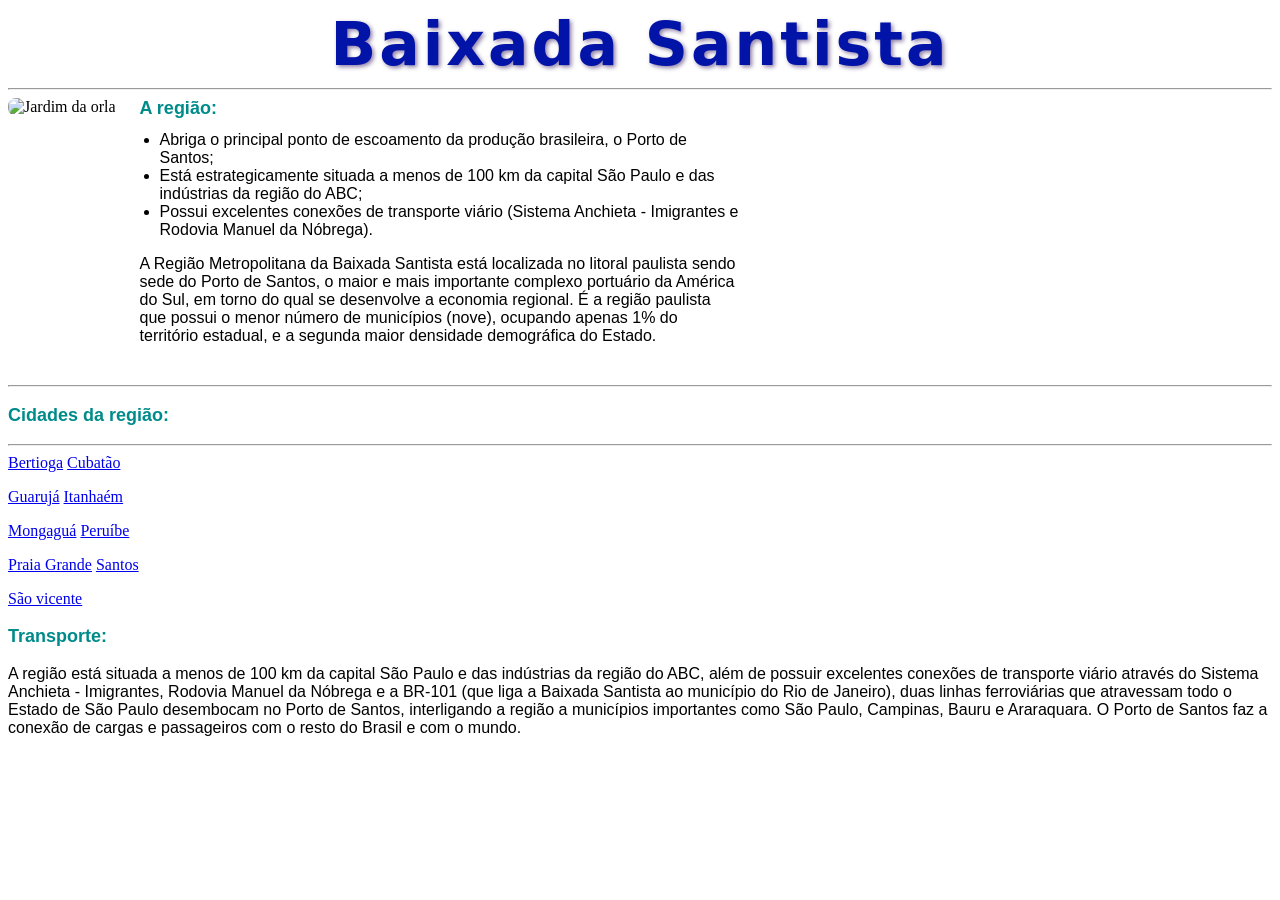
==== index.html @ 4877fb04 "deixei os hyperlinks um do lado do outro ingual na foto" ====
<!DOCTYPE html>
<html lang="en">
<head>
    <link rel="stylesheet" href="style.css">
    <meta charset="UTF-8">
    <meta name="viewport" content="width=device-width, initial-scale=1.0">
    <title>A Baixada Santista</title>
</head>
<body>
    <h1>Baixada Santista</h1>
    <hr>
    <div class="imagem_com_texto">
      <div class="imagem_e_titulo">
        <img src="https://dynamic-media-cdn.tripadvisor.com/media/photo-o/09/e4/1f/96/jardins-da-orla-da-praia.jpg?w=1000&h=800&s=1" alt="Jardim da orla" />
      </div>
      <div class="texto_lista">
        <p class="titulo">A região:</p>
        <ul class="texto">
          <li>Abriga o principal ponto de escoamento da produção brasileira, o Porto de Santos;</li>
          <li>Está estrategicamente situada a menos de 100 km da capital São Paulo e das indústrias da região do ABC;</li>
          <li>Possui excelentes conexões de transporte viário (Sistema Anchieta - Imigrantes e Rodovia Manuel da Nóbrega).</li>
        </ul>
        <p class="texto">A Região Metropolitana da Baixada Santista está localizada no litoral paulista sendo sede do Porto de Santos, o maior e mais importante complexo portuário da América do Sul, em torno do qual se desenvolve a economia regional. É a região paulista que possui o menor número de municípios (nove), ocupando apenas 1% do território estadual, e a segunda maior densidade demográfica do Estado.</p>
      </div>
    </div>
    <hr>
<p class="titulo">Cidades da região:</p><hr>
<a href="bertioga.html">Bertioga</a>
<a href="cubatao.html">Cubatão</a></p>
<a href="guaruja.html">Guarujá</a>
<a href="itanhaem.html">Itanhaém</a></p>
<a href="mongagua.html">Mongaguá</a>
<a href="peruibe.html">Peruíbe</a></p>
<a href="praia_grande.html">Praia Grande</a>
<a href="santos.html">Santos</a></p>
<a href="sao_vicente.html">São vicente</a>
<p class="titulo">Transporte:</p>
<p class="texto">A região está situada a menos de 100 km da capital São Paulo e das indústrias da região do ABC, além de possuir excelentes conexões de transporte viário através do Sistema Anchieta - Imigrantes, Rodovia Manuel da Nóbrega e a BR-101 (que liga a Baixada Santista ao município do Rio de Janeiro), duas linhas ferroviárias que atravessam todo o Estado de São Paulo desembocam no Porto de Santos, interligando a região a municípios importantes como São Paulo, Campinas, Bauru e Araraquara. O Porto de Santos faz a conexão de cargas e passageiros com o resto do Brasil e com o mundo.</p>
</body>
</html>
---- style.css ----
h1 {
        font-size: 60px;
        font-family: system-ui, -apple-system, BlinkMacSystemFont, 'Segoe UI', Roboto, Oxygen, Ubuntu, Cantarell, 'Open Sans', 'Helvetica Neue', sans-serif;
        -webkit-text-fill-color: rgb(2, 19, 167);
        text-align: center;
        letter-spacing: 3px;
        font-weight: 700;
        text-shadow: 2px 2px 4px rgba(32, 0, 81, 0.5);
        margin: 0 0 0 0;
        line-height: 1.2;
        transition: all 0.3s ease;
    }
    h1:hover {
        text-shadow: 3px 3px 8px rgb(32,0,81,0.5);
        letter-spacing: 5px;
    }
    .titulo {
        align-items: flex-start;
        font-family: Arial, Helvetica, sans-serif;
        -webkit-text-fill-color: darkcyan;
        font-size: 18px;
        font-weight: 900;
    }
    .texto {
         font-family: Arial, Helvetica, sans-serif;
         -webkit-text-fill-color: rgb(0, 0, 0);
         font-size: 16px;
    }
    .imagem_com_texto {
        display: flex;
        align-items: flex-start;
        gap: 24px;
        flex-wrap: wrap;
        margin-bottom: 24px;
    }
    .imagem_e_titulo {
        max-width: 500px;
    }
    .imagem_e_titulo img {
        width: 100%;
        height: auto;
        display: block;
        border-radius: 8px;
    }
    .texto_lista {
        display: flex;
        flex-direction: column;
        justify-content: flex-start;
        max-width: 600px;
    }
    .texto_lista .titulo {
        margin: 0 0 12px;
    }
    .texto_lista ul {
        list-style-type: disc;
        padding-left: 20px;
        margin: 0;
    }
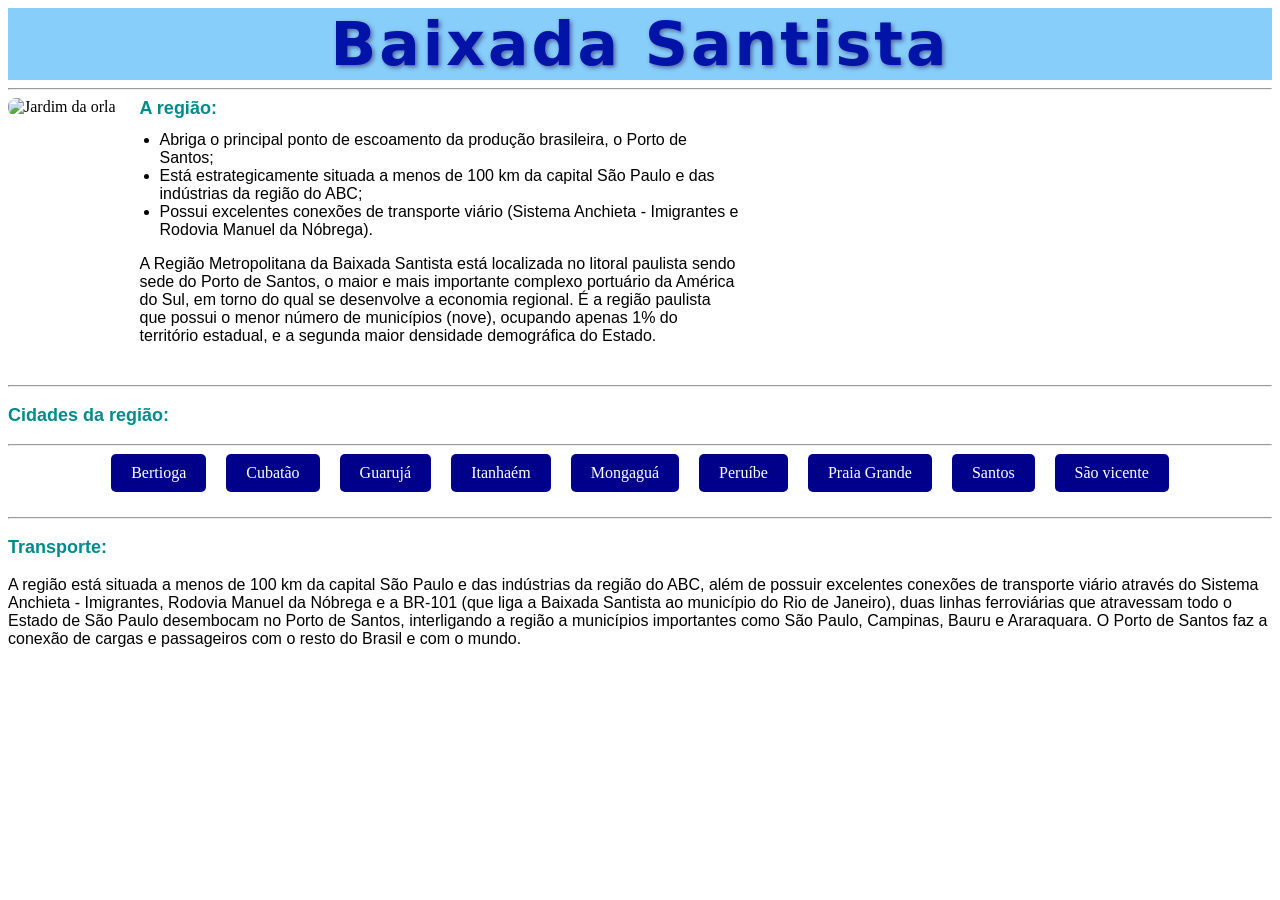
==== commit f38957fd: "mudei os butão" ====
--- a/index.html
+++ b/index.html
@@ -25,15 +25,17 @@
     </div>
     <hr>
 <p class="titulo">Cidades da região:</p><hr>
-<a href="bertioga.html">Bertioga</a>
-<a href="cubatao.html">Cubatão</a></p>
-<a href="guaruja.html">Guarujá</a>
-<a href="itanhaem.html">Itanhaém</a></p>
-<a href="mongagua.html">Mongaguá</a>
-<a href="peruibe.html">Peruíbe</a></p>
-<a href="praia_grande.html">Praia Grande</a>
-<a href="santos.html">Santos</a></p>
-<a href="sao_vicente.html">São vicente</a>
+<div class="botao_central">
+  <a href="bertioga.html" class="botao_link">Bertioga</a>
+  <a href="cubatao.html" class="botao_link">Cubatão</a>
+  <a href="guaruja.html" class="botao_link">Guarujá</a>
+  <a href="itanhaem.html" class="botao_link">Itanhaém</a>
+  <a href="mongagua.html" class="botao_link">Mongaguá</a>
+  <a href="peruibe.html" class="botao_link">Peruíbe</a>
+  <a href="praia_grande.html" class="botao_link">Praia Grande</a>
+  <a href="santos.html" class="botao_link">Santos</a>
+  <a href="sao_vicente.html" class="botao_link">São vicente</a>
+</div><hr>
 <p class="titulo">Transporte:</p>
 <p class="texto">A região está situada a menos de 100 km da capital São Paulo e das indústrias da região do ABC, além de possuir excelentes conexões de transporte viário através do Sistema Anchieta - Imigrantes, Rodovia Manuel da Nóbrega e a BR-101 (que liga a Baixada Santista ao município do Rio de Janeiro), duas linhas ferroviárias que atravessam todo o Estado de São Paulo desembocam no Porto de Santos, interligando a região a municípios importantes como São Paulo, Campinas, Bauru e Araraquara. O Porto de Santos faz a conexão de cargas e passageiros com o resto do Brasil e com o mundo.</p>
 </body>
--- a/style.css
+++ b/style.css
@@ -1,4 +1,5 @@
      h1 {
+        background-color: lightskyblue;
         font-size: 60px;
         font-family: system-ui, -apple-system, BlinkMacSystemFont, 'Segoe UI', Roboto, Oxygen, Ubuntu, Cantarell, 'Open Sans', 'Helvetica Neue', sans-serif;
         -webkit-text-fill-color: rgb(2, 19, 167);
@@ -55,4 +56,44 @@
         list-style-type: disc;
         padding-left: 20px;
         margin: 0;
-    }+    }
+    .tituloamarelo{
+        font-weight: 850;
+        font-size: 25px;
+        -webkit-text-fill-color: rgb(247, 143, 8);
+        text-align: center;
+    }
+    .italico_central{
+        text-align: center;
+        font-style: italic;
+        -webkit-text-fill-color: lightslategray;
+    }
+    .imagem_direita img{
+          width: 500px ;
+        height: 750px;
+        display: flex;
+        border-radius: 8px;
+        float:right;
+        margin-right: 100px ;
+    }
+   .botao_central {
+        text-align: center;
+        margin-bottom: 15px;
+    }
+
+   .botao_link {
+    display: inline-block;
+    margin: 0 8px 10px;
+    max-width: 140px;
+    padding: 10px 20px;
+    background-color: darkblue;
+    color: white;
+    border-radius: 5px;
+    text-decoration: none;
+    transition: background-color 0.3s;
+}
+
+.botao_link:hover {
+    background-color: rgb(0, 0, 201);
+    color: rgb(255, 253, 239);
+}
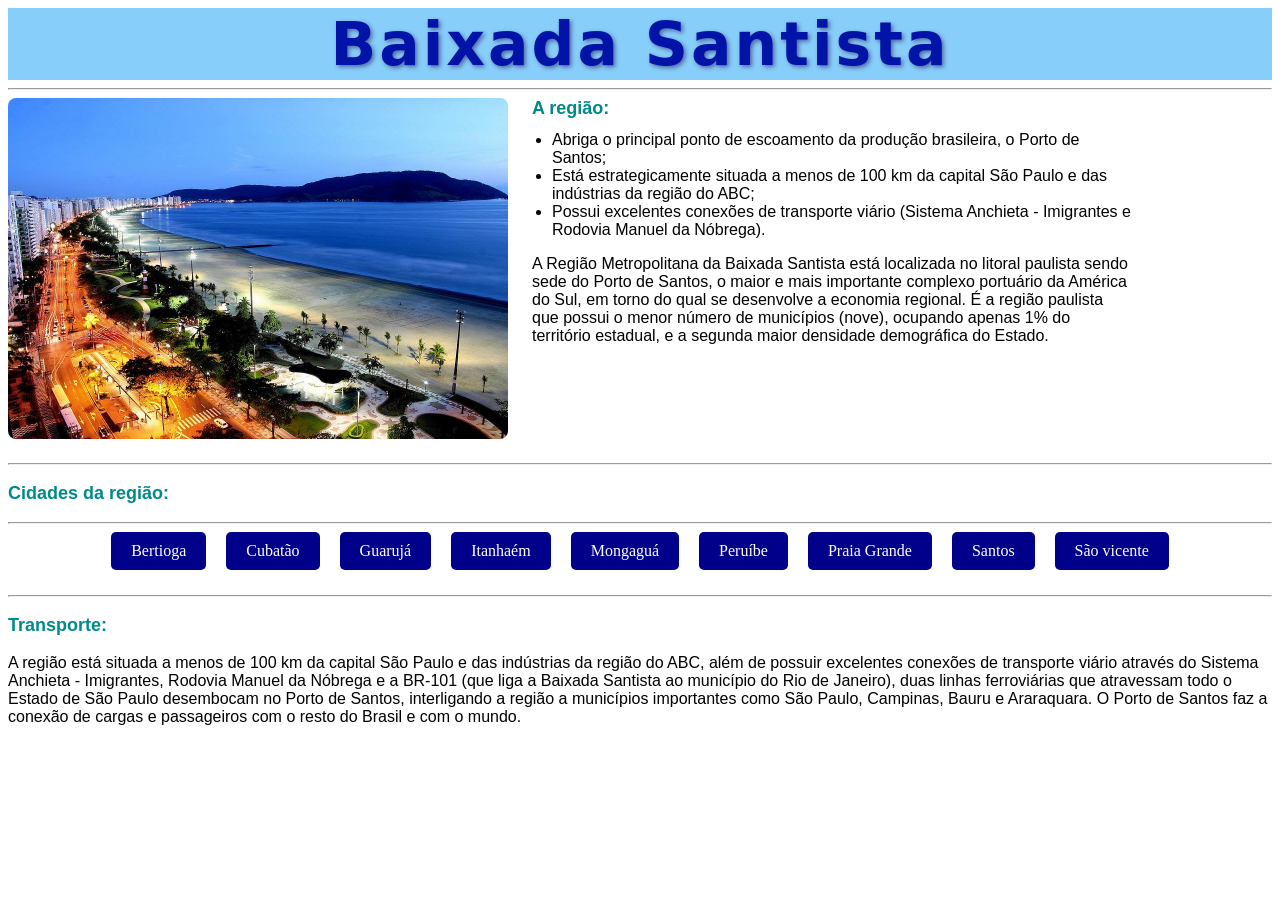
==== commit 9269777f: "adicionei a pasta imagens, conforme a ordem da professora" ====
--- a/index.html
+++ b/index.html
@@ -11,7 +11,7 @@
     <hr>
     <div class="imagem_com_texto">
       <div class="imagem_e_titulo">
-        <img src="https://dynamic-media-cdn.tripadvisor.com/media/photo-o/09/e4/1f/96/jardins-da-orla-da-praia.jpg?w=1000&h=800&s=1" alt="Jardim da orla" />
+        <img src="imagens/jardins-da-orla-da-praia.jpg" alt="Jardim da orla" />
       </div>
       <div class="texto_lista">
         <p class="titulo">A região:</p>
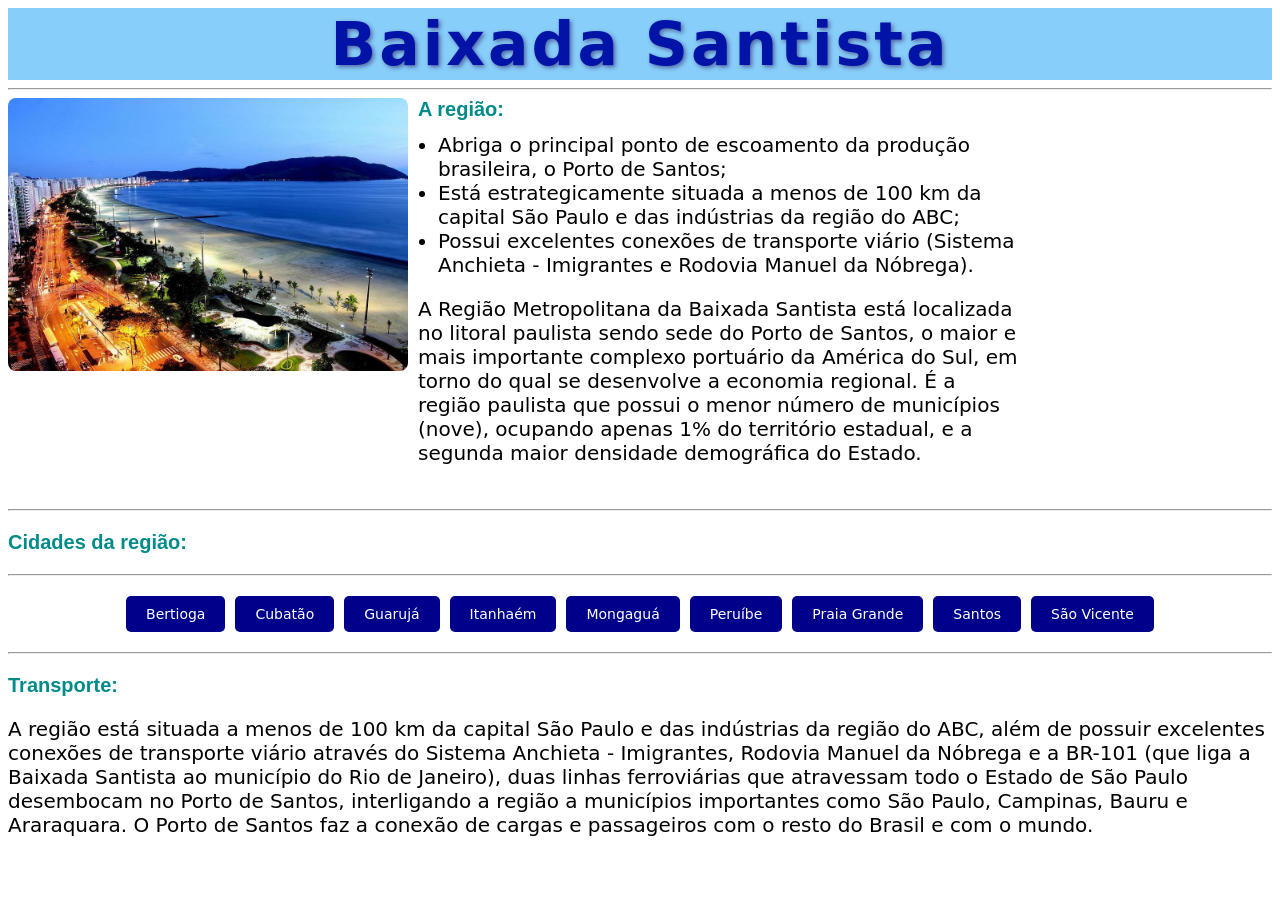
==== commit 1ac107a4: "Corrigi erros e adicionei o botão "voltar ao início" em todas as paginas que restavam" ====
--- a/index.html
+++ b/index.html
@@ -11,7 +11,7 @@
     <hr>
     <div class="imagem_com_texto">
       <div class="imagem_e_titulo">
-        <img src="imagens/jardins-da-orla-da-praia.jpg" alt="Jardim da orla" />
+        <img src="img/jardins-da-orla-da-praia.jpg" alt="Jardim da orla" />
       </div>
       <div class="texto_lista">
         <p class="titulo">A região:</p>
@@ -24,7 +24,8 @@
       </div>
     </div>
     <hr>
-<p class="titulo">Cidades da região:</p><hr>
+<p class="titulo">Cidades da região:</p>
+<hr>
 <div class="botao_central">
   <a href="bertioga.html" class="botao_link">Bertioga</a>
   <a href="cubatao.html" class="botao_link">Cubatão</a>
@@ -34,8 +35,9 @@
   <a href="peruibe.html" class="botao_link">Peruíbe</a>
   <a href="praia_grande.html" class="botao_link">Praia Grande</a>
   <a href="santos.html" class="botao_link">Santos</a>
-  <a href="sao_vicente.html" class="botao_link">São vicente</a>
-</div><hr>
+  <a href="sao_vicente.html" class="botao_link">São Vicente</a>
+</div>
+<hr>
 <p class="titulo">Transporte:</p>
 <p class="texto">A região está situada a menos de 100 km da capital São Paulo e das indústrias da região do ABC, além de possuir excelentes conexões de transporte viário através do Sistema Anchieta - Imigrantes, Rodovia Manuel da Nóbrega e a BR-101 (que liga a Baixada Santista ao município do Rio de Janeiro), duas linhas ferroviárias que atravessam todo o Estado de São Paulo desembocam no Porto de Santos, interligando a região a municípios importantes como São Paulo, Campinas, Bauru e Araraquara. O Porto de Santos faz a conexão de cargas e passageiros com o resto do Brasil e com o mundo.</p>
 </body>
--- a/style.css
+++ b/style.css
@@ -1,47 +1,75 @@
+     :root {
+  --cor_1: rgb(2, 19, 167);
+  --cor_2: lightskyblue;
+  --cor_3: #f9fafb;
+  --cor-texto: #000;
+  --cor-fundo: #f9fafb;
+  --cor-fundoh2: rgb(194, 194, 173);
+
+
+  --fonte-principal: system-ui, -apple-system, BlinkMacSystemFont, 'Segoe UI', Roboto, Oxygen, Ubuntu, Cantarell, 'Open Sans', 'Helvetica Neue', sans-serif;
+
+  --espaco: 16px;
+  --bordaredonda: 8px;
+}
+body {
+    font-family: var(--fonte-principal);
+}
      h1 {
-        background-color: lightskyblue;
-        font-size: 60px;
-        font-family: system-ui, -apple-system, BlinkMacSystemFont, 'Segoe UI', Roboto, Oxygen, Ubuntu, Cantarell, 'Open Sans', 'Helvetica Neue', sans-serif;
-        -webkit-text-fill-color: rgb(2, 19, 167);
+        background-color: var(--cor_2);
+        font-size: clamp(28px, 5vw, 60px);
+        color: var(--cor_1);
         text-align: center;
         letter-spacing: 3px;
         font-weight: 700;
         text-shadow: 2px 2px 4px rgba(32, 0, 81, 0.5);
-        margin: 0 0 0 0;
+        margin: 0;
         line-height: 1.2;
         transition: all 0.3s ease;
+    }
+    h2 {
+        background-color: var(--cor-fundoh2);
+        font-size: clamp(20px, 4vw, 40px);
+        font-family: var(--fonte-principal);
+        color: var(--cor_3);
+        text-align: center;
+        letter-spacing: 3px;
+        font-weight: 700;
+        margin: 0;
+        line-height: 1.2;
     }
     h1:hover {
         text-shadow: 3px 3px 8px rgb(32,0,81,0.5);
         letter-spacing: 5px;
     }
     .titulo {
-        align-items: flex-start;
+        display: flex;
+         align-items: flex-start;
         font-family: Arial, Helvetica, sans-serif;
-        -webkit-text-fill-color: darkcyan;
-        font-size: 18px;
-        font-weight: 900;
+        color: darkcyan;
+        font-size: 20px;
+        font-weight: bold;
     }
     .texto {
-         font-family: Arial, Helvetica, sans-serif;
-         -webkit-text-fill-color: rgb(0, 0, 0);
-         font-size: 16px;
+         color: var(--cor-texto);
+         font-size: 20px;
     }
     .imagem_com_texto {
         display: flex;
+        flex-wrap: wrap;
+        gap: 10px;
         align-items: flex-start;
-        gap: 24px;
-        flex-wrap: wrap;
         margin-bottom: 24px;
     }
     .imagem_e_titulo {
-        max-width: 500px;
+        width: 100%;
+        max-width: 400px;
     }
     .imagem_e_titulo img {
         width: 100%;
         height: auto;
         display: block;
-        border-radius: 8px;
+        border-radius: var(--bordaredonda);
     }
     .texto_lista {
         display: flex;
@@ -58,33 +86,44 @@
         margin: 0;
     }
     .tituloamarelo{
-        font-weight: 850;
-        font-size: 25px;
-        -webkit-text-fill-color: rgb(247, 143, 8);
-        text-align: center;
+        display: flex;
+        justify-content: center;
+        font-weight: bold;
+        font-size: clamp(20px, 3vw, 25px);
+        color: rgb(247, 143, 8);
     }
     .italico_central{
         text-align: center;
         font-style: italic;
-        -webkit-text-fill-color: lightslategray;
+        color: lightslategray;
+    }
+    .imagem_direita {
+        float: right;
+         height: auto;
+        display: block;
+        margin-right: 10px;
+        text-align: center;
     }
     .imagem_direita img{
-          width: 500px ;
-        height: 750px;
-        display: flex;
-        border-radius: 8px;
-        float:right;
-        margin-right: 100px ;
+        width:  300px;
+        height: auto;
+        border-radius: var(--bordaredonda);
+    }
+    .legenda{
+        font-size: 14px;
+        font-style: italic;
     }
    .botao_central {
-        text-align: center;
-        margin-bottom: 15px;
+    display: flex;
+    flex-wrap: wrap;
+        justify-content: center;
+        gap: 10px;
+        margin: 20px 0;
     }
-
    .botao_link {
-    display: inline-block;
-    margin: 0 8px 10px;
-    max-width: 140px;
+    padding: 10px 16px;
+    font-size: 14px;
+    white-space: nowrap;
     padding: 10px 20px;
     background-color: darkblue;
     color: white;
@@ -96,4 +135,18 @@
 .botao_link:hover {
     background-color: rgb(0, 0, 201);
     color: rgb(255, 253, 239);
-}+    box-shadow: 0 4px 8px rgba(0, 0, 0, 0.84);
+}
+    .textodiv{
+        display: flex;
+        margin-left: 125px;
+        text-align: center;
+    }
+    .textodiv1{
+        font-family: Arial, Helvetica, sans-serif;
+        color: lightslategray;
+        font-size: 12px;
+        margin-right: 36px;
+        margin-left: 125px;
+        max-width: 40ch;
+    }
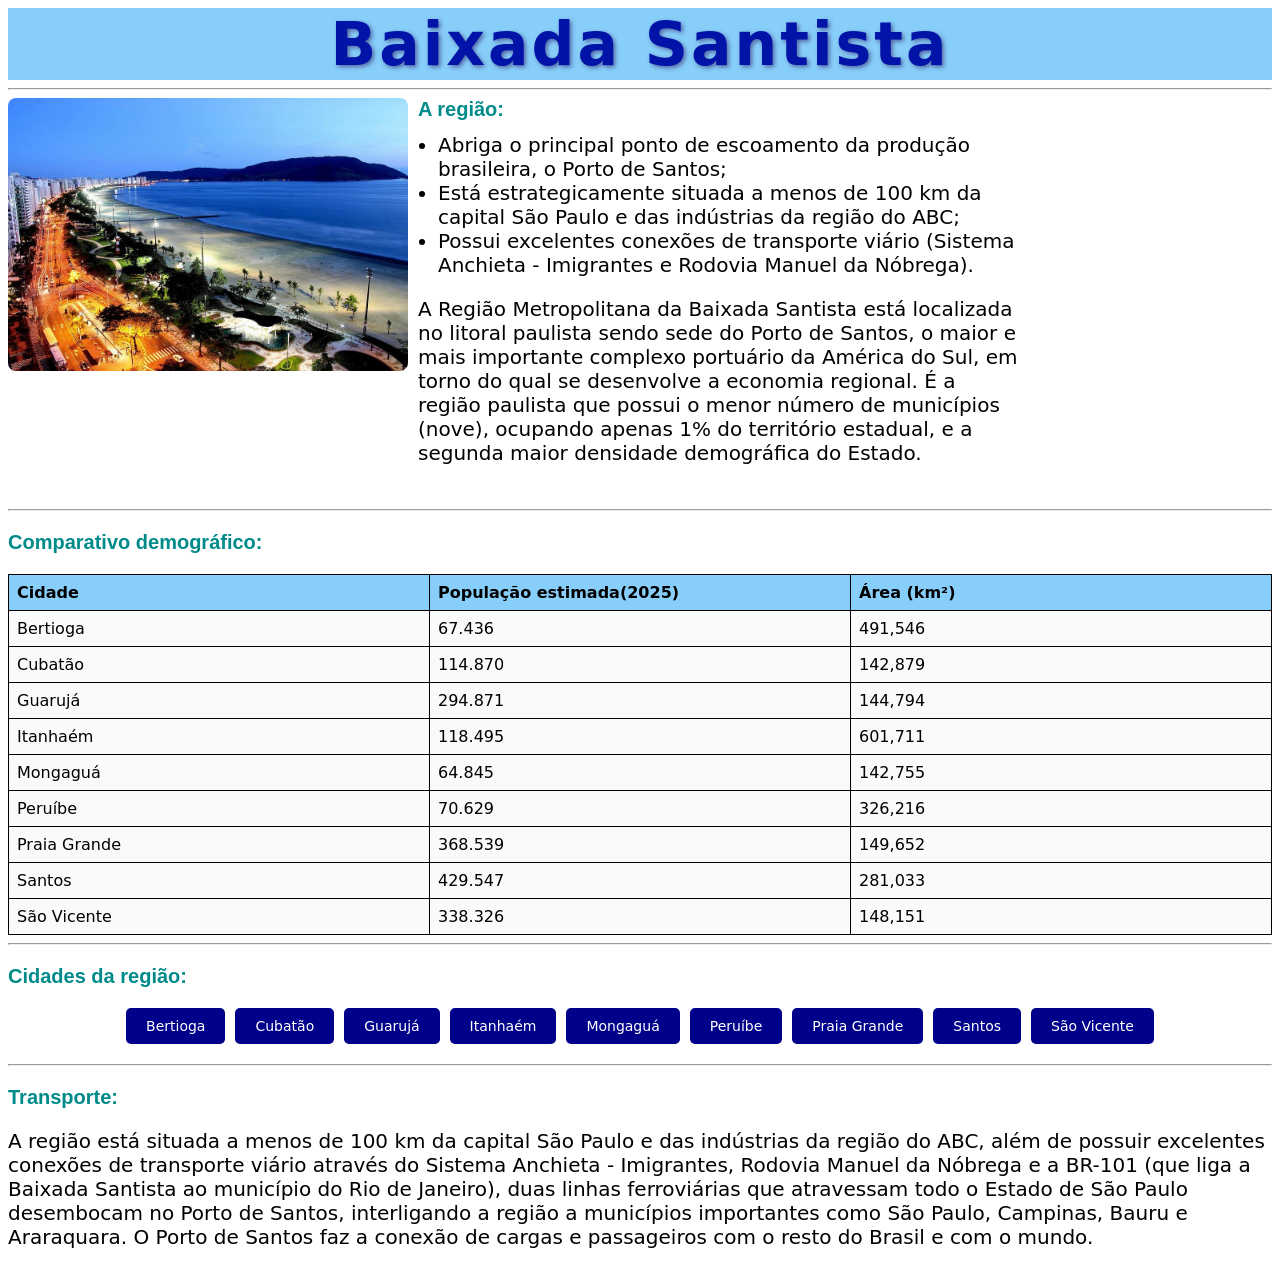
==== commit 7e1c6c36: "Adicionei a lista que foi solicitada, agora acho que vocês conseguem fazer o resto se pá" ====
--- a/index.html
+++ b/index.html
@@ -1,44 +1,109 @@
 <!DOCTYPE html>
 <html lang="en">
+
 <head>
-    <link rel="stylesheet" href="style.css">
-    <meta charset="UTF-8">
-    <meta name="viewport" content="width=device-width, initial-scale=1.0">
-    <title>A Baixada Santista</title>
+  <link rel="stylesheet" href="style.css">
+  <meta charset="UTF-8">
+  <meta name="viewport" content="width=device-width, initial-scale=1.0">
+  <title>A Baixada Santista</title>
 </head>
+
 <body>
-    <h1>Baixada Santista</h1>
-    <hr>
-    <div class="imagem_com_texto">
-      <div class="imagem_e_titulo">
-        <img src="img/jardins-da-orla-da-praia.jpg" alt="Jardim da orla" />
-      </div>
-      <div class="texto_lista">
-        <p class="titulo">A região:</p>
-        <ul class="texto">
-          <li>Abriga o principal ponto de escoamento da produção brasileira, o Porto de Santos;</li>
-          <li>Está estrategicamente situada a menos de 100 km da capital São Paulo e das indústrias da região do ABC;</li>
-          <li>Possui excelentes conexões de transporte viário (Sistema Anchieta - Imigrantes e Rodovia Manuel da Nóbrega).</li>
-        </ul>
-        <p class="texto">A Região Metropolitana da Baixada Santista está localizada no litoral paulista sendo sede do Porto de Santos, o maior e mais importante complexo portuário da América do Sul, em torno do qual se desenvolve a economia regional. É a região paulista que possui o menor número de municípios (nove), ocupando apenas 1% do território estadual, e a segunda maior densidade demográfica do Estado.</p>
-      </div>
+  <h1>Baixada Santista</h1>
+  <hr>
+  <div class="imagem_com_texto">
+    <div class="imagem_e_titulo">
+      <img src="img/jardins-da-orla-da-praia.jpg" alt="Jardim da orla" />
     </div>
-    <hr>
-<p class="titulo">Cidades da região:</p>
-<hr>
-<div class="botao_central">
-  <a href="bertioga.html" class="botao_link">Bertioga</a>
-  <a href="cubatao.html" class="botao_link">Cubatão</a>
-  <a href="guaruja.html" class="botao_link">Guarujá</a>
-  <a href="itanhaem.html" class="botao_link">Itanhaém</a>
-  <a href="mongagua.html" class="botao_link">Mongaguá</a>
-  <a href="peruibe.html" class="botao_link">Peruíbe</a>
-  <a href="praia_grande.html" class="botao_link">Praia Grande</a>
-  <a href="santos.html" class="botao_link">Santos</a>
-  <a href="sao_vicente.html" class="botao_link">São Vicente</a>
-</div>
-<hr>
-<p class="titulo">Transporte:</p>
-<p class="texto">A região está situada a menos de 100 km da capital São Paulo e das indústrias da região do ABC, além de possuir excelentes conexões de transporte viário através do Sistema Anchieta - Imigrantes, Rodovia Manuel da Nóbrega e a BR-101 (que liga a Baixada Santista ao município do Rio de Janeiro), duas linhas ferroviárias que atravessam todo o Estado de São Paulo desembocam no Porto de Santos, interligando a região a municípios importantes como São Paulo, Campinas, Bauru e Araraquara. O Porto de Santos faz a conexão de cargas e passageiros com o resto do Brasil e com o mundo.</p>
+    <div class="texto_lista">
+      <p class="titulo">A região:</p>
+      <ul class="texto">
+        <li>Abriga o principal ponto de escoamento da produção brasileira, o Porto de Santos;</li>
+        <li>Está estrategicamente situada a menos de 100 km da capital São Paulo e das indústrias da região do ABC;</li>
+        <li>Possui excelentes conexões de transporte viário (Sistema Anchieta - Imigrantes e Rodovia Manuel da Nóbrega).
+        </li>
+      </ul>
+      <p class="texto">A Região Metropolitana da Baixada Santista está localizada no litoral paulista sendo sede do
+        Porto de Santos, o maior e mais importante complexo portuário da América do Sul, em torno do qual se desenvolve
+        a economia regional. É a região paulista que possui o menor número de municípios (nove), ocupando apenas 1% do
+        território estadual, e a segunda maior densidade demográfica do Estado.</p>
+    </div>
+  </div>
+  <hr>
+  <p class="titulo">Comparativo demográfico:</p>
+  <table>
+    <tr>
+      <th>Cidade</th>
+      <th>População estimada(2025)</th>
+      <th>Área (km²)</th>
+    </tr>
+    <tr>
+      <td>Bertioga</td>
+      <td>67.436</td>
+      <td>491,546</td>
+    </tr>
+    <tr>
+      <td>Cubatão</td>
+      <td>114.870</td>
+      <td>142,879</td>
+    </tr>
+    <tr>
+      <td>Guarujá</td>
+      <td>294.871</td>
+      <td>144,794</td>
+    </tr>
+    <tr>
+      <td>Itanhaém</td>
+      <td>118.495</td>
+      <td>601,711</td>
+    </tr>
+    <tr>
+      <td>Mongaguá</td>
+      <td>64.845</td>
+      <td>142,755</td>
+    </tr>
+    <tr>
+      <td>Peruíbe</td>
+      <td>70.629</td>
+      <td>326,216</td>
+    </tr>
+    <tr>
+      <td>Praia Grande</td>
+      <td>368.539</td>
+      <td>149,652</td>
+    </tr>
+    <tr>
+      <td>Santos</td>
+      <td>429.547</td>
+      <td>281,033</td>
+    </tr>
+    <tr>
+      <td>São Vicente</td>
+      <td>338.326</td>
+      <td>148,151</td>
+    </tr>
+  </table>
+  <hr>
+  <p class="titulo">Cidades da região:</p>
+  <div class="botao_central">
+    <a href="bertioga.html" class="botao_link">Bertioga</a>
+    <a href="cubatao.html" class="botao_link">Cubatão</a>
+    <a href="guaruja.html" class="botao_link">Guarujá</a>
+    <a href="itanhaem.html" class="botao_link">Itanhaém</a>
+    <a href="mongagua.html" class="botao_link">Mongaguá</a>
+    <a href="peruibe.html" class="botao_link">Peruíbe</a>
+    <a href="praia_grande.html" class="botao_link">Praia Grande</a>
+    <a href="santos.html" class="botao_link">Santos</a>
+    <a href="sao_vicente.html" class="botao_link">São Vicente</a>
+  </div>
+  <hr>
+  <p class="titulo">Transporte:</p>
+  <p class="texto">A região está situada a menos de 100 km da capital São Paulo e das indústrias da região do ABC, além
+    de possuir excelentes conexões de transporte viário através do Sistema Anchieta - Imigrantes, Rodovia Manuel da
+    Nóbrega e a BR-101 (que liga a Baixada Santista ao município do Rio de Janeiro), duas linhas ferroviárias que
+    atravessam todo o Estado de São Paulo desembocam no Porto de Santos, interligando a região a municípios importantes
+    como São Paulo, Campinas, Bauru e Araraquara. O Porto de Santos faz a conexão de cargas e passageiros com o resto do
+    Brasil e com o mundo.</p>
 </body>
+
 </html>
--- a/style.css
+++ b/style.css
@@ -1,152 +1,192 @@
      :root {
-  --cor_1: rgb(2, 19, 167);
-  --cor_2: lightskyblue;
-  --cor_3: #f9fafb;
-  --cor-texto: #000;
-  --cor-fundo: #f9fafb;
-  --cor-fundoh2: rgb(194, 194, 173);
+         --cor_1: rgb(2, 19, 167);
+         --cor_2: lightskyblue;
+         --cor_3: #f9fafb;
+         --cor-texto: #000;
+         --cor-fundo: #f9fafb;
+         --cor-fundoh2: rgb(194, 194, 173);
+         --fonte-principal: system-ui, -apple-system, BlinkMacSystemFont, 'Segoe UI', Roboto, Oxygen, Ubuntu, Cantarell, 'Open Sans', 'Helvetica Neue', sans-serif;
+         --espaco: 16px;
+         --bordaredonda: 8px;
+     }
 
+     body {
+         font-family: var(--fonte-principal);
+     }
 
-  --fonte-principal: system-ui, -apple-system, BlinkMacSystemFont, 'Segoe UI', Roboto, Oxygen, Ubuntu, Cantarell, 'Open Sans', 'Helvetica Neue', sans-serif;
+     h1 {
+         background-color: var(--cor_2);
+         font-size: clamp(28px, 5vw, 60px);
+         color: var(--cor_1);
+         text-align: center;
+         letter-spacing: 3px;
+         font-weight: 700;
+         text-shadow: 2px 2px 4px rgba(32, 0, 81, 0.5);
+         margin: 0;
+         line-height: 1.2;
+         transition: all 0.3s ease;
+     }
 
-  --espaco: 16px;
-  --bordaredonda: 8px;
-}
-body {
-    font-family: var(--fonte-principal);
-}
-     h1 {
-        background-color: var(--cor_2);
-        font-size: clamp(28px, 5vw, 60px);
-        color: var(--cor_1);
-        text-align: center;
-        letter-spacing: 3px;
-        font-weight: 700;
-        text-shadow: 2px 2px 4px rgba(32, 0, 81, 0.5);
-        margin: 0;
-        line-height: 1.2;
-        transition: all 0.3s ease;
-    }
-    h2 {
-        background-color: var(--cor-fundoh2);
-        font-size: clamp(20px, 4vw, 40px);
-        font-family: var(--fonte-principal);
-        color: var(--cor_3);
-        text-align: center;
-        letter-spacing: 3px;
-        font-weight: 700;
-        margin: 0;
-        line-height: 1.2;
-    }
-    h1:hover {
-        text-shadow: 3px 3px 8px rgb(32,0,81,0.5);
-        letter-spacing: 5px;
-    }
-    .titulo {
-        display: flex;
+     h2 {
+         background-color: var(--cor-fundoh2);
+         font-size: clamp(20px, 4vw, 40px);
+         font-family: var(--fonte-principal);
+         color: var(--cor_3);
+         text-align: center;
+         letter-spacing: 3px;
+         font-weight: 700;
+         margin: 0;
+         line-height: 1.2;
+     }
+
+     h1:hover {
+         text-shadow: 3px 3px 8px rgb(32, 0, 81, 0.5);
+         letter-spacing: 5px;
+     }
+
+     .titulo {
+         display: flex;
          align-items: flex-start;
-        font-family: Arial, Helvetica, sans-serif;
-        color: darkcyan;
-        font-size: 20px;
-        font-weight: bold;
-    }
-    .texto {
+         font-family: Arial, Helvetica, sans-serif;
+         color: darkcyan;
+         font-size: 20px;
+         font-weight: bold;
+     }
+
+     .texto {
          color: var(--cor-texto);
          font-size: 20px;
-    }
-    .imagem_com_texto {
-        display: flex;
-        flex-wrap: wrap;
-        gap: 10px;
-        align-items: flex-start;
-        margin-bottom: 24px;
-    }
-    .imagem_e_titulo {
-        width: 100%;
-        max-width: 400px;
-    }
-    .imagem_e_titulo img {
-        width: 100%;
-        height: auto;
-        display: block;
-        border-radius: var(--bordaredonda);
-    }
-    .texto_lista {
-        display: flex;
-        flex-direction: column;
-        justify-content: flex-start;
-        max-width: 600px;
-    }
-    .texto_lista .titulo {
-        margin: 0 0 12px;
-    }
-    .texto_lista ul {
-        list-style-type: disc;
-        padding-left: 20px;
-        margin: 0;
-    }
-    .tituloamarelo{
-        display: flex;
-        justify-content: center;
-        font-weight: bold;
-        font-size: clamp(20px, 3vw, 25px);
-        color: rgb(247, 143, 8);
-    }
-    .italico_central{
-        text-align: center;
-        font-style: italic;
-        color: lightslategray;
-    }
-    .imagem_direita {
-        float: right;
+     }
+
+     .imagem_com_texto {
+         display: flex;
+         flex-wrap: wrap;
+         gap: 10px;
+         align-items: flex-start;
+         margin-bottom: 24px;
+     }
+
+     .imagem_e_titulo {
+         width: 100%;
+         max-width: 400px;
+     }
+
+     .imagem_e_titulo img {
+         width: 100%;
          height: auto;
-        display: block;
-        margin-right: 10px;
-        text-align: center;
-    }
-    .imagem_direita img{
-        width:  300px;
-        height: auto;
-        border-radius: var(--bordaredonda);
-    }
-    .legenda{
-        font-size: 14px;
-        font-style: italic;
-    }
-   .botao_central {
-    display: flex;
-    flex-wrap: wrap;
-        justify-content: center;
-        gap: 10px;
-        margin: 20px 0;
-    }
-   .botao_link {
-    padding: 10px 16px;
-    font-size: 14px;
-    white-space: nowrap;
-    padding: 10px 20px;
-    background-color: darkblue;
-    color: white;
-    border-radius: 5px;
-    text-decoration: none;
-    transition: background-color 0.3s;
-}
+         display: block;
+         border-radius: var(--bordaredonda);
+     }
 
-.botao_link:hover {
-    background-color: rgb(0, 0, 201);
-    color: rgb(255, 253, 239);
-    box-shadow: 0 4px 8px rgba(0, 0, 0, 0.84);
-}
-    .textodiv{
-        display: flex;
-        margin-left: 125px;
-        text-align: center;
-    }
-    .textodiv1{
-        font-family: Arial, Helvetica, sans-serif;
-        color: lightslategray;
-        font-size: 12px;
-        margin-right: 36px;
-        margin-left: 125px;
-        max-width: 40ch;
-    }+     .texto_lista {
+         display: flex;
+         flex-direction: column;
+         justify-content: flex-start;
+         max-width: 600px;
+     }
+
+     .texto_lista .titulo {
+         margin: 0 0 12px;
+     }
+
+     .texto_lista ul {
+         list-style-type: disc;
+         padding-left: 20px;
+         margin: 0;
+     }
+
+     .tituloamarelo {
+         display: flex;
+         justify-content: center;
+         font-weight: bold;
+         font-size: clamp(20px, 3vw, 25px);
+         color: rgb(247, 143, 8);
+     }
+
+     .italico_central {
+         text-align: center;
+         font-style: italic;
+         color: lightslategray;
+     }
+
+     .imagem_direita {
+         float: right;
+         height: auto;
+         display: block;
+         margin-right: 10px;
+         text-align: center;
+     }
+
+     .imagem_direita img {
+         width: 300px;
+         height: auto;
+         border-radius: var(--bordaredonda);
+     }
+
+     .legenda {
+         font-size: 14px;
+         font-style: italic;
+     }
+
+     .botao_central {
+         display: flex;
+         flex-wrap: wrap;
+         justify-content: center;
+         gap: 10px;
+         margin: 20px 0;
+     }
+
+     .botao_link {
+         padding: 10px 16px;
+         font-size: 14px;
+         white-space: nowrap;
+         padding: 10px 20px;
+         background-color: darkblue;
+         color: white;
+         border-radius: 5px;
+         text-decoration: none;
+         transition: background-color 0.3s;
+     }
+
+     .botao_link:hover {
+         background-color: rgb(0, 0, 201);
+         color: rgb(255, 253, 239);
+         box-shadow: 0 4px 8px rgba(0, 0, 0, 0.84);
+     }
+
+     .textodiv {
+         display: flex;
+         margin-left: 125px;
+         text-align: center;
+     }
+
+     .textodiv1 {
+         font-family: Arial, Helvetica, sans-serif;
+         color: lightslategray;
+         font-size: 12px;
+         margin-right: 36px;
+         margin-left: 125px;
+         max-width: 40ch;
+     }
+
+     table {
+         width: 100%;
+         table-layout: fixed;
+         border-collapse: collapse;
+     }
+
+     th {
+         text-align: left;
+         padding: 8px;
+         border: 1px solid #000;
+         background-color: var(--cor_2);
+     }
+
+     td {
+         flex: 200px;
+         padding: 8px;
+         border: 1px solid #000;
+         text-align: left;
+         background-color: var(--cor-fundo);
+         margin: 0;
+     }
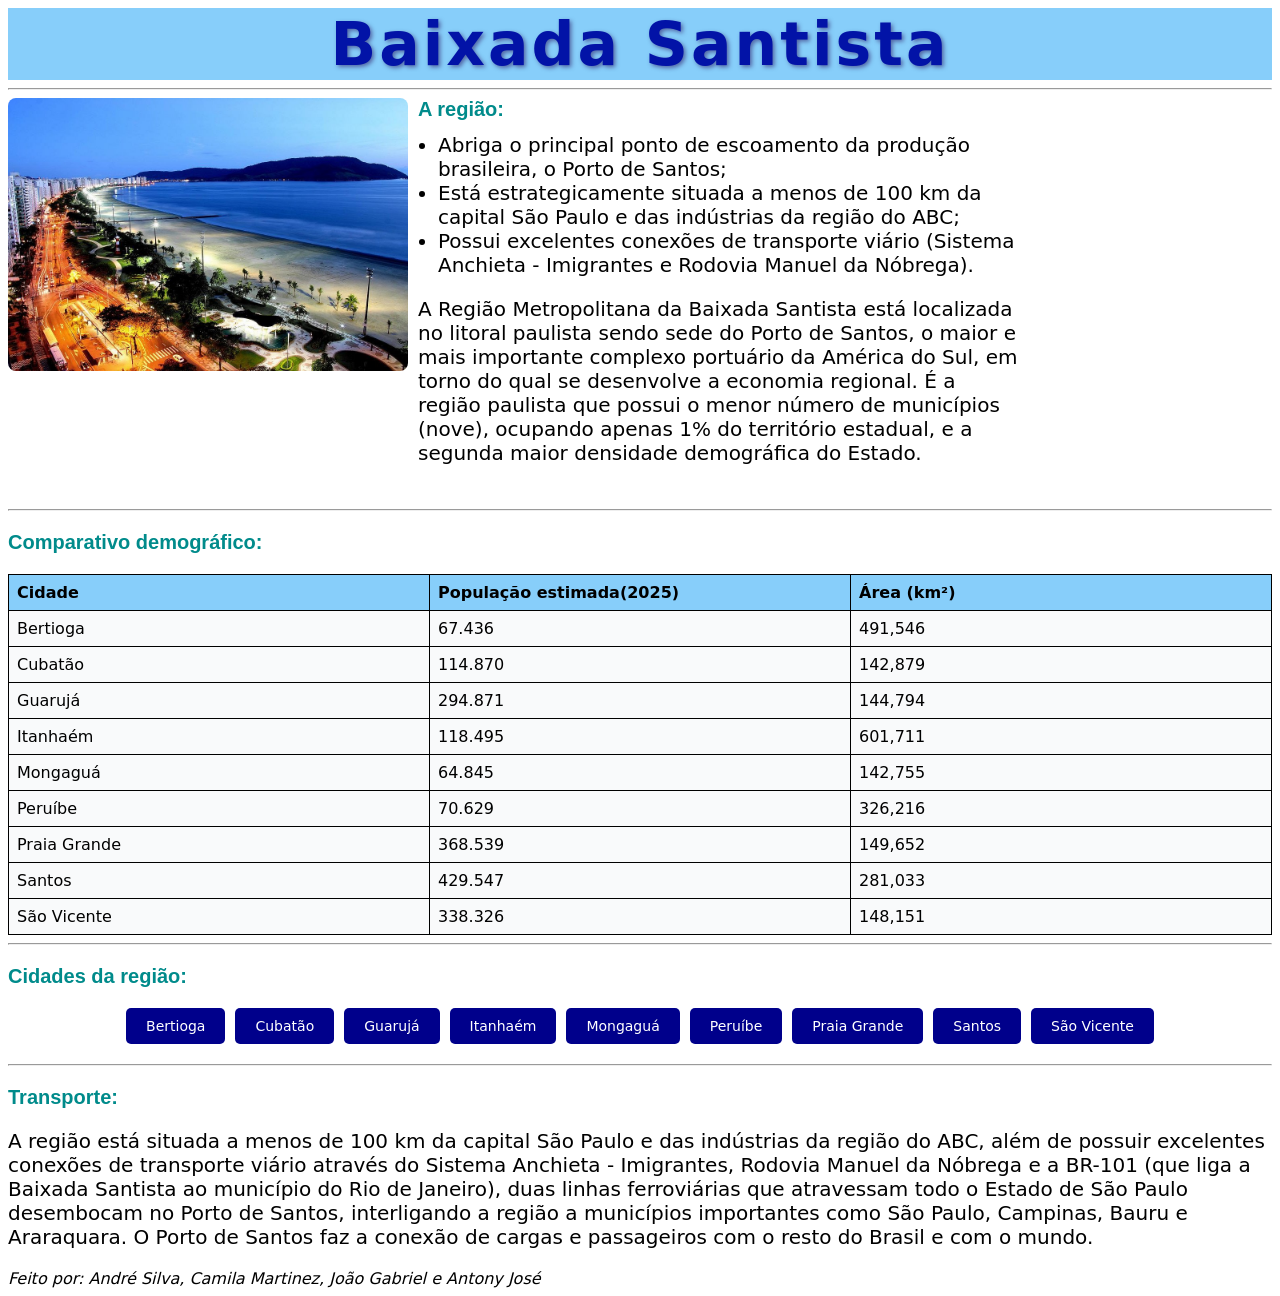
==== commit aaafdc8f: "Mudei o idioma de TODAS as páginas e botei nossos créditos" ====
--- a/index.html
+++ b/index.html
@@ -1,5 +1,5 @@
 <!DOCTYPE html>
-<html lang="en">
+<html lang="pt-BR">
 
 <head>
   <link rel="stylesheet" href="style.css">
@@ -104,6 +104,7 @@
     atravessam todo o Estado de São Paulo desembocam no Porto de Santos, interligando a região a municípios importantes
     como São Paulo, Campinas, Bauru e Araraquara. O Porto de Santos faz a conexão de cargas e passageiros com o resto do
     Brasil e com o mundo.</p>
+<i>Feito por: André Silva, Camila Martinez, João Gabriel e Antony José</i>
 </body>
 
 </html>
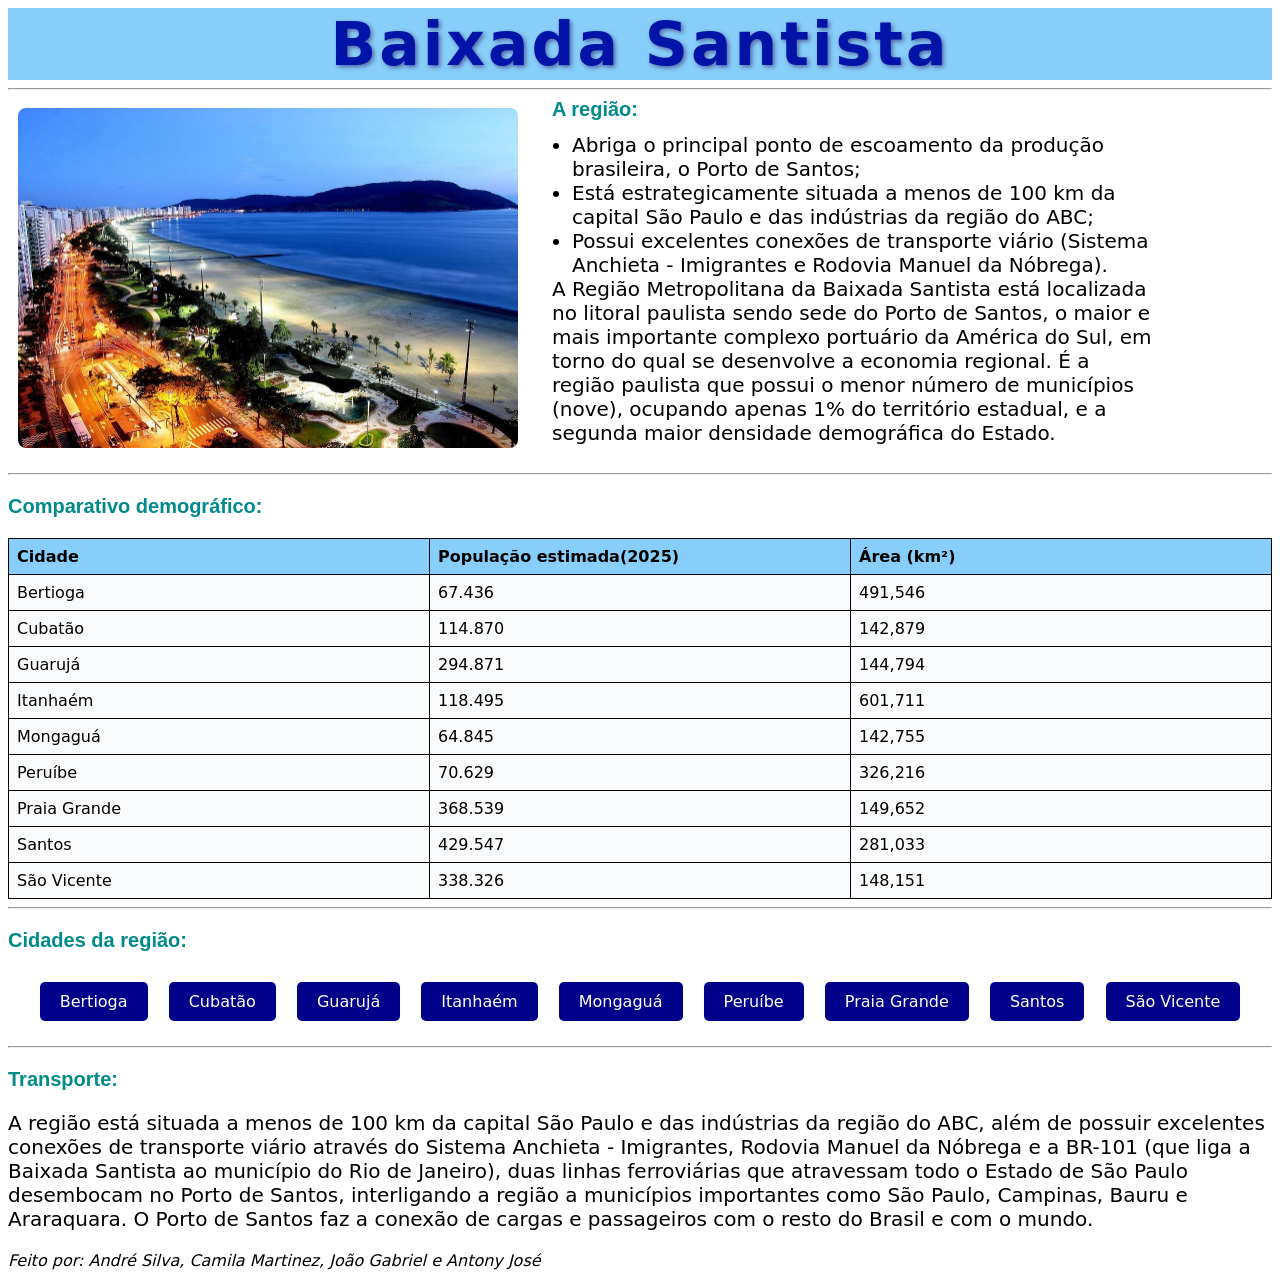
==== commit 53ec74b0: "santos está pronto, me custou horas" ====
--- a/index.html
+++ b/index.html
@@ -13,7 +13,7 @@
   <hr>
   <div class="imagem_com_texto">
     <div class="imagem_e_titulo">
-      <img src="img/jardins-da-orla-da-praia.jpg" alt="Jardim da orla" />
+      <img src="img/jardins-da-orla-da-praia.jpg" width="500" height="340" alt="Jardim da orla" />
     </div>
     <div class="texto_lista">
       <p class="titulo">A região:</p>
--- a/style.css
+++ b/style.css
@@ -1,192 +1,220 @@
-     :root {
-         --cor_1: rgb(2, 19, 167);
-         --cor_2: lightskyblue;
-         --cor_3: #f9fafb;
-         --cor-texto: #000;
-         --cor-fundo: #f9fafb;
-         --cor-fundoh2: rgb(194, 194, 173);
-         --fonte-principal: system-ui, -apple-system, BlinkMacSystemFont, 'Segoe UI', Roboto, Oxygen, Ubuntu, Cantarell, 'Open Sans', 'Helvetica Neue', sans-serif;
-         --espaco: 16px;
-         --bordaredonda: 8px;
-     }
-
-     body {
-         font-family: var(--fonte-principal);
-     }
-
-     h1 {
-         background-color: var(--cor_2);
-         font-size: clamp(28px, 5vw, 60px);
-         color: var(--cor_1);
-         text-align: center;
-         letter-spacing: 3px;
-         font-weight: 700;
-         text-shadow: 2px 2px 4px rgba(32, 0, 81, 0.5);
-         margin: 0;
-         line-height: 1.2;
-         transition: all 0.3s ease;
-     }
-
-     h2 {
-         background-color: var(--cor-fundoh2);
-         font-size: clamp(20px, 4vw, 40px);
-         font-family: var(--fonte-principal);
-         color: var(--cor_3);
-         text-align: center;
-         letter-spacing: 3px;
-         font-weight: 700;
-         margin: 0;
-         line-height: 1.2;
-     }
-
-     h1:hover {
-         text-shadow: 3px 3px 8px rgb(32, 0, 81, 0.5);
-         letter-spacing: 5px;
-     }
-
-     .titulo {
-         display: flex;
-         align-items: flex-start;
-         font-family: Arial, Helvetica, sans-serif;
-         color: darkcyan;
-         font-size: 20px;
-         font-weight: bold;
-     }
-
-     .texto {
-         color: var(--cor-texto);
-         font-size: 20px;
-     }
-
-     .imagem_com_texto {
-         display: flex;
-         flex-wrap: wrap;
-         gap: 10px;
-         align-items: flex-start;
-         margin-bottom: 24px;
-     }
-
-     .imagem_e_titulo {
-         width: 100%;
-         max-width: 400px;
-     }
-
-     .imagem_e_titulo img {
-         width: 100%;
-         height: auto;
-         display: block;
-         border-radius: var(--bordaredonda);
-     }
-
-     .texto_lista {
-         display: flex;
-         flex-direction: column;
-         justify-content: flex-start;
-         max-width: 600px;
-     }
-
-     .texto_lista .titulo {
-         margin: 0 0 12px;
-     }
-
-     .texto_lista ul {
-         list-style-type: disc;
-         padding-left: 20px;
-         margin: 0;
-     }
-
-     .tituloamarelo {
-         display: flex;
-         justify-content: center;
-         font-weight: bold;
-         font-size: clamp(20px, 3vw, 25px);
-         color: rgb(247, 143, 8);
-     }
-
-     .italico_central {
-         text-align: center;
-         font-style: italic;
-         color: lightslategray;
-     }
-
-     .imagem_direita {
-         float: right;
-         height: auto;
-         display: block;
-         margin-right: 10px;
-         text-align: center;
-     }
-
-     .imagem_direita img {
-         width: 300px;
-         height: auto;
-         border-radius: var(--bordaredonda);
-     }
-
-     .legenda {
-         font-size: 14px;
-         font-style: italic;
-     }
-
-     .botao_central {
-         display: flex;
-         flex-wrap: wrap;
-         justify-content: center;
-         gap: 10px;
-         margin: 20px 0;
-     }
-
-     .botao_link {
-         padding: 10px 16px;
-         font-size: 14px;
-         white-space: nowrap;
-         padding: 10px 20px;
-         background-color: darkblue;
-         color: white;
-         border-radius: 5px;
-         text-decoration: none;
-         transition: background-color 0.3s;
-     }
-
-     .botao_link:hover {
-         background-color: rgb(0, 0, 201);
-         color: rgb(255, 253, 239);
-         box-shadow: 0 4px 8px rgba(0, 0, 0, 0.84);
-     }
-
-     .textodiv {
-         display: flex;
-         margin-left: 125px;
-         text-align: center;
-     }
-
-     .textodiv1 {
-         font-family: Arial, Helvetica, sans-serif;
-         color: lightslategray;
-         font-size: 12px;
-         margin-right: 36px;
-         margin-left: 125px;
-         max-width: 40ch;
-     }
-
-     table {
-         width: 100%;
-         table-layout: fixed;
-         border-collapse: collapse;
-     }
-
-     th {
-         text-align: left;
-         padding: 8px;
-         border: 1px solid #000;
-         background-color: var(--cor_2);
-     }
-
-     td {
-         flex: 200px;
-         padding: 8px;
-         border: 1px solid #000;
-         text-align: left;
-         background-color: var(--cor-fundo);
-         margin: 0;
+     :root {
+         --azulEscuro: rgb(2, 19, 167);
+         --azulClaro: lightskyblue;
+         --branco: #f9fafb;
+         --cor-texto: #000;
+         --cor-fundo: #f9fafb;
+         --cor-fundoh2: rgb(194, 194, 173);
+         --fonte-principal: system-ui, -apple-system, BlinkMacSystemFont, 'Segoe UI', Roboto, Oxygen, Ubuntu, Cantarell, 'Open Sans', 'Helvetica Neue', sans-serif;
+         --espaco: 16px;
+         --bordaredonda: 8px;
+     }
+
+     body {
+         font-family: var(--fonte-principal);
+     }
+
+     img {
+         display: inline-flex;
+         border-radius: var(--bordaredonda);
+         margin: 10px;
+         justify-content: flex-start;
+     }
+
+     h1 {
+         background-color: var(--azulClaro);
+         font-size: 60px;
+         font-family: system-ui, -apple-system, BlinkMacSystemFont, 'Segoe UI', Roboto, Oxygen, Ubuntu, Cantarell, 'Open Sans', 'Helvetica Neue', sans-serif;
+         color: var(--azulEscuro);
+         text-align: center;
+         letter-spacing: 3px;
+         font-weight: 700;
+         text-shadow: 2px 2px 4px rgba(32, 0, 81, 0.5);
+         margin: 0 0 0 0;
+         line-height: 1.2;
+         transition: all 0.3s ease;
+     }
+
+     h2 {
+         background-color: var(--cor-fundoh2);
+         font-size: 40px;
+         font-family: system-ui, -apple-system, BlinkMacSystemFont, 'Segoe UI', Roboto, Oxygen, Ubuntu, Cantarell, 'Open Sans', 'Helvetica Neue', sans-serif;
+         color: var(--branco);
+         text-align: center;
+         letter-spacing: 3px;
+         font-weight: 700;
+         margin: 0 0 10px 0;
+         line-height: 1.2;
+         transition: all 0.3s ease;
+     }
+
+     h1:hover {
+         text-shadow: 3px 3px 8px rgb(32, 0, 81, 0.5);
+         letter-spacing: 5px;
+     }
+
+     .titulo {
+         align-items: flex-start;
+         font-family: Arial, Helvetica, sans-serif;
+         color: darkcyan;
+         font-size: 20px;
+         font-weight: 900;
+     }
+
+     .texto {
+         color: var(--cor-texto);
+         font-size: 20px;
+         margin-top: 0;
+     }
+
+     .imagem_com_texto {
+        display: flex;
+         gap: 24px;
+     }
+
+   
+     .imagem_com_texto img {
+         display: block;
+         border-radius: var(--bordaredonda);
+     }
+     .imagem_e_titulo {
+         justify-content: center;
+         text-align: center;
+         
+     }
+    
+        
+
+     .texto_lista {
+         display: flex;
+         flex-direction: column;
+         justify-content: flex-start;
+         max-width: 600px;
+     }
+
+     .texto_lista .titulo {
+         margin: 0 0 12px;
+     }
+
+     .texto_lista ul {
+         list-style-type: disc;
+         padding-left: 20px;
+         margin: 0;
+     }
+
+     .tituloamarelo {
+         font-weight: 850;
+         font-size: 25px;
+         color: rgb(247, 143, 8);
+         text-align: center;
+         font-family: var(--fonte-principal);
+         margin: 0;
+     }
+
+     .italico_central {
+         text-align: center;   
+         margin-top: 10px;
+         font-style: italic;
+         color: lightslategray;
+        }
+
+     .imagem_direita {
+         float: right;
+         height: auto;
+         display: block;
+         margin-right: 10px;
+         text-align: center;
+     }
+
+     .imagem_direita img {
+         display: flex;
+         gap: 20px;
+         width: 400px;
+         height: auto;
+         border-radius: var(--bordaredonda);
+     }
+
+     .legenda {
+        margin-top: 10px;
+         margin-bottom: 0;
+         font-size: 14px;
+         font-style: italic;
+         color: lightslategray;
+         text-align: center;
+     }
+
+     .botao_central {
+         text-align: center;
+         margin-bottom: 15px;
+     }
+
+     .botao_link {
+         display: inline-block;
+         margin: 10px 8px 10px;
+         max-width: 140px;
+         padding: 10px 20px;
+         background-color: darkblue;
+         color: white;
+         border-radius: 5px;
+         text-decoration: none;
+         transition: background-color 0.3s;
+     }
+
+     .botao_link:hover {
+         background-color: rgb(0, 0, 201);
+         color: rgb(255, 253, 239);
+     }
+
+     .textoes {
+         display: flex;
+         justify-content: center;
+         font-size: 18px;
+         max-width: 40ch;
+         margin: 10px auto 0 auto;
+     }
+      .textopt2 {
+    display: flex;
+    gap: 10px;
+    justify-content: center;
+  }
+
+     .row {
+         display: flex;
+         justify-content: center;
+     }
+
+     .caixota {
+         display: flex;
+         gap: 20px;
+         justify-content: center;
+     }
+
+     .textodiv {
+         width: 300px;
+         text-align: center;
+         font-size: 16px;
+         color: lightslategray;
+         overflow-wrap: break-word;
+     }
+
+     table {
+         width: 100%;
+         table-layout: fixed;
+         border-collapse: collapse;
+     }
+
+     th {
+         text-align: left;
+         padding: 8px;
+         border: 1px solid #000;
+         background-color: var(--azulClaro);
+     }
+
+     td {
+         flex: 200px;
+         padding: 8px;
+         border: 1px solid #000;
+         text-align: left;
+         background-color: var(--cor-fundo);
+         margin: 0;
      }
